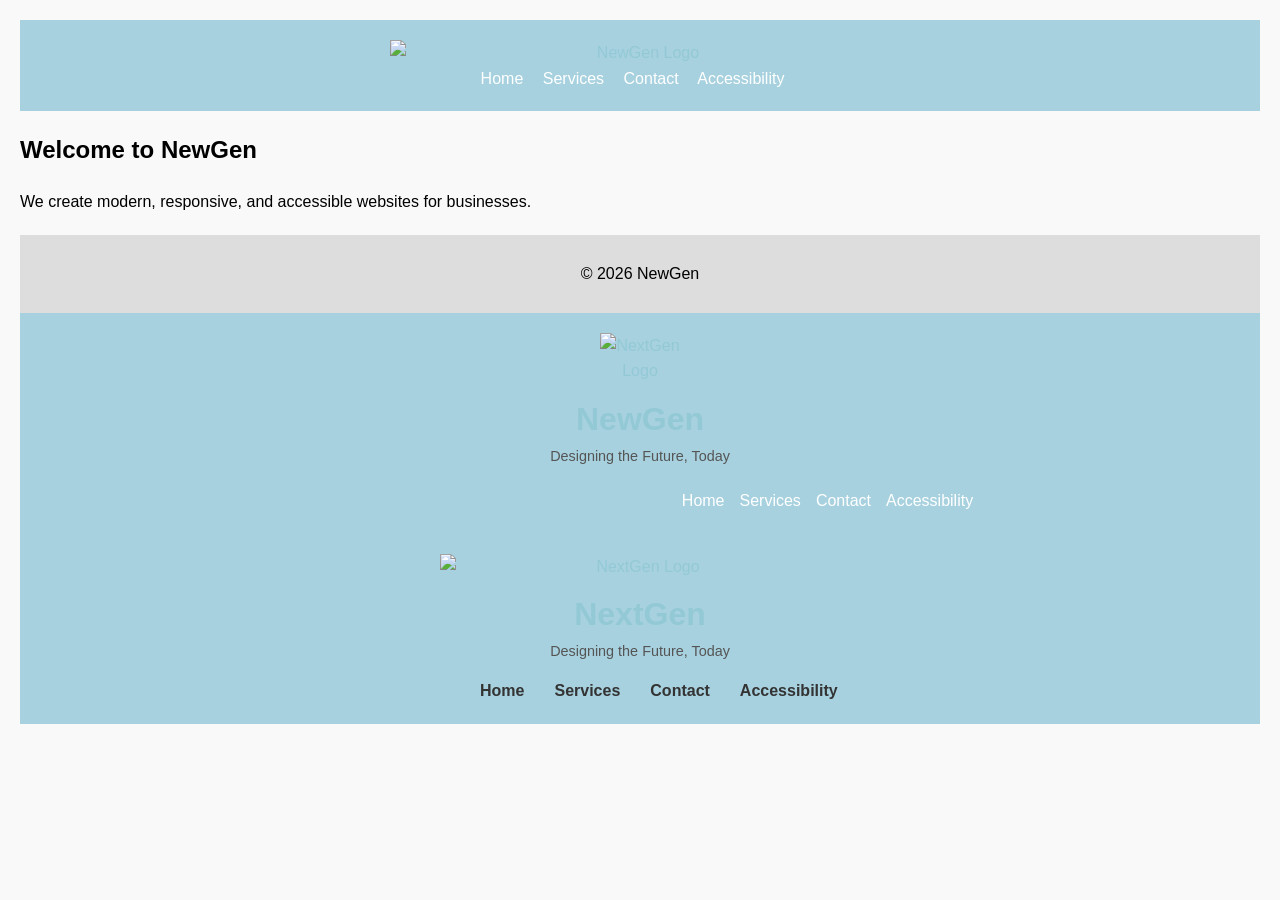
==== index.html @ d029bd8c "Add files via upload" ====
<!DOCTYPE html>
<html lang="en">
<head>
<meta charset="UTF-8">
<meta name="viewport" content="width=device-width, initial-scale=1.0">

<link rel="stylesheet" href="style.css">
</head>

<body>

<header>

<nav>
    <img src="images/logo.png" alt="NewGen Logo" width="500">
  <a href="index.html">Home</a>
  <a href="services.html">Services</a>
  <a href="contact.html">Contact</a>
  <a href="accessibility.html">Accessibility</a>
</nav>
</header>

<main>
<section>
<h2>Welcome to NewGen</h2>
<p>We create modern, responsive, and accessible websites for businesses.</p>
</section>
</main>

<footer>
<p>© 2026 NewGen</p>
</footer>

</body>
</html>

<header>
  <div class="logo-title"> 
    <img src="images/logo.png" alt="NextGen Logo" width="80">
    <div class="title-slogan">
      <h1>NewGen</h1>
      <p class="slogan">Designing the Future, Today</p>
    </div>
  </div>

  <nav class="centered-nav">
  <nav class="horizontal-nav"></nav>
    <a href="index.html">Home</a>
    <a href="services.html">Services</a>
    <a href="contact.html">Contact</a>
    <a href="accessibility.html">Accessibility</a>
  </nav>
</header>

<header>
  <div class="logo-title">
    <img src="images/logo.png" alt="NextGen Logo" width="400">
    <div class="title-slogan">
      <h1>NextGen</h1>
      <p class="slogan">Designing the Future, Today</p>
    </div>
  </div>

  <nav class="horizontal-nav">
    <a href="index.html">Home</a>
    <a href="services.html">Services</a>
    <a href="contact.html">Contact</a>
    <a href="accessibility.html">Accessibility</a>
  </nav>
</header>
---- style.css ----
body{
  font-family: Arial, sans-serif;
  margin: 20px;
  background-color: #f9f9f9;
  line-height: 1.6;
}

header{
  background-color: #a7d1df;
  color: rgb(147, 201, 213);
  padding: 20px;
}



header h1{
  margin: 0;
}

nav a{
  color: white;
  text-decoration: none;
  margin-right: 15px;
}

nav a:hover{
  text-decoration: underline;
}

footer{
  background-color: #ddd;
  padding: 10px;
  text-align: center;
  margin-top: 20px;
}

/* Responsive navigation for small screens */
@media (max-width:768px){
  nav a{
    display: block;
    margin: 5px 0;
  }
}

/* Header - center logo, title, and slogan */
header {
  display: flex;             /* use flexbox layout */
  flex-direction: column;    /* stack items vertically */
  align-items: center;       /* center horizontally */
  justify-content: center;   /* optional: center vertically if header tall */
  padding: 20px;
}

header img {
  display: block;            /* make logo a block element */
  margin: 10 auto;            /* center horizontally */
}

.title-slogan h1, .title-slogan .slogan {
  text-align: center;        /* center text under logo */
  margin: 0;
}

.title-slogan .slogan {
  font-size: 0.9em;
  color: #555;
}

.centered-nav {
  display: flex;
  flex-direction: row;     
  justify-content: center;  
  margin-top: 20px;        
  margin-left: 40px;       /* shift the links slightly to the right */
}

/* Center header content */
header {
  display: flex;
  flex-direction: column;  /* stack logo/title/slogan and nav vertically */
  align-items: center;     /* center everything horizontally */
  text-align: center;
  padding: 20px;
}

.logo-title {
  display: flex;
  flex-direction: column;  /* logo on top, title/slogan below */
  align-items: center;
}

.logo-title img {
  margin-bottom: 10px;     /* space between logo and title */
}

.title-slogan h1,
.title-slogan .slogan {
  margin: 0;
}

/* Horizontal navigation links */
.horizontal-nav {
  display: flex;             /* put links in a row */
  justify-content: flex-start; /* align links from left within the nav container */
  margin-top: 15px;
  width: 350px;               /* adjust width to move links slightly right */
}

.horizontal-nav a {
  text-decoration: none;
  color: #333;
  margin: 0 15px;            /* space between links */
  font-weight: bold;
}

.horizontal-nav a:hover {
  color: #0077cc;            /* optional hover effect */
}

/* Center the nav container under logo */
header .horizontal-nav {
  margin-left: auto;
  margin-right: auto;
}

/* Responsive: stack links vertically on small screens */
@media (max-width: 600px) {
  .horizontal-nav {
    flex-direction: column;
    width: auto;             /* full width for mobile */
  }

  .horizontal-nav a {
    margin: 5px 0;
  }
}
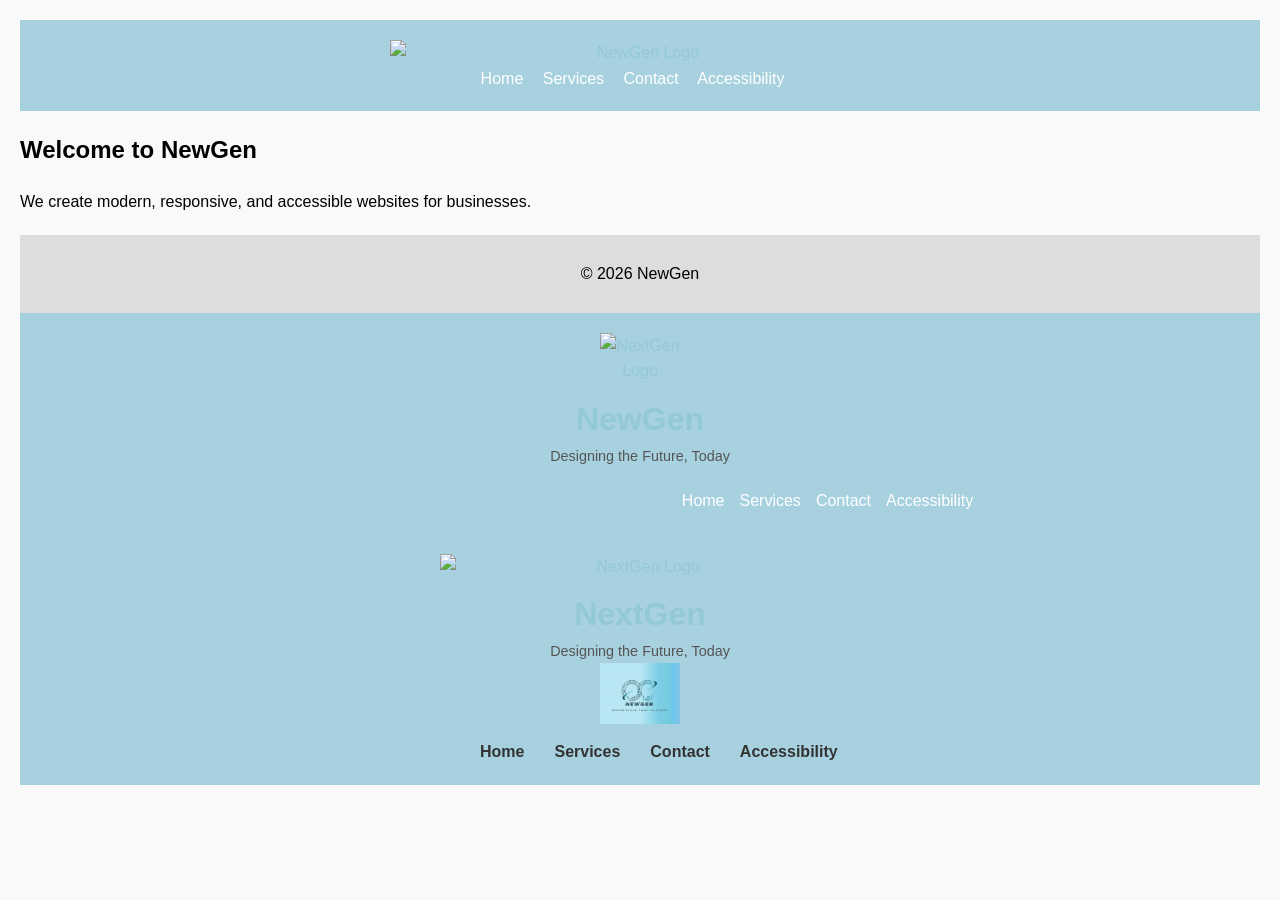
==== commit e491e808: "Update index.html" ====
--- a/index.html
+++ b/index.html
@@ -60,11 +60,11 @@
       <p class="slogan">Designing the Future, Today</p>
     </div>
   </div>
-
+<img src="logo.png" alt="NextGen Logo" width="80">
   <nav class="horizontal-nav">
     <a href="index.html">Home</a>
     <a href="services.html">Services</a>
     <a href="contact.html">Contact</a>
     <a href="accessibility.html">Accessibility</a>
   </nav>
-</header>+</header>
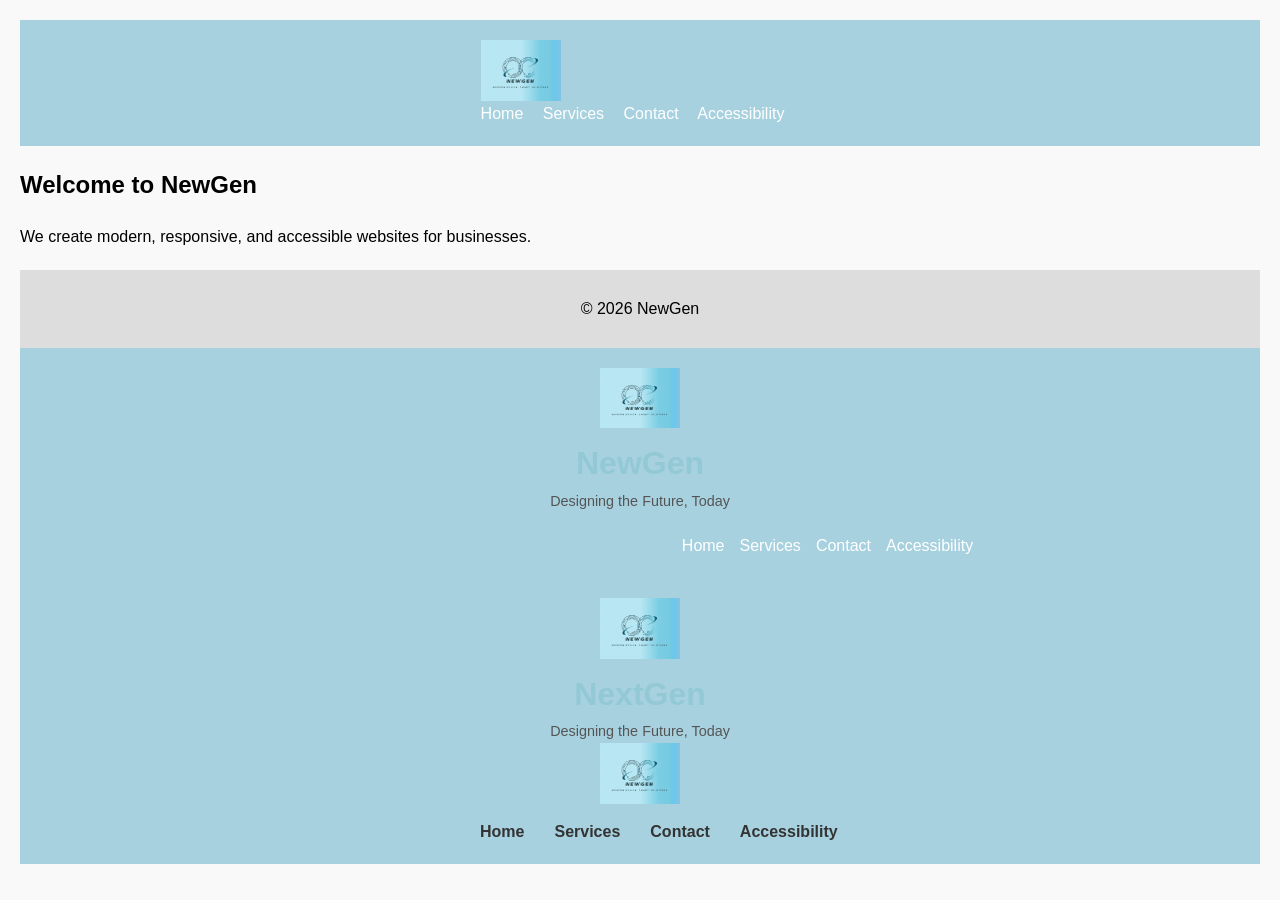
==== commit 8309ca09: "Update index.html" ====
--- a/index.html
+++ b/index.html
@@ -12,7 +12,7 @@
 <header>
 
 <nav>
-    <img src="images/logo.png" alt="NewGen Logo" width="500">
+   <img src="logo.png" alt="NextGen Logo" width="80">
   <a href="index.html">Home</a>
   <a href="services.html">Services</a>
   <a href="contact.html">Contact</a>
@@ -36,7 +36,7 @@
 
 <header>
   <div class="logo-title"> 
-    <img src="images/logo.png" alt="NextGen Logo" width="80">
+  <img src="logo.png" alt="NextGen Logo" width="80">
     <div class="title-slogan">
       <h1>NewGen</h1>
       <p class="slogan">Designing the Future, Today</p>
@@ -54,7 +54,7 @@
 
 <header>
   <div class="logo-title">
-    <img src="images/logo.png" alt="NextGen Logo" width="400">
+   <img src="logo.png" alt="NextGen Logo" width="80">
     <div class="title-slogan">
       <h1>NextGen</h1>
       <p class="slogan">Designing the Future, Today</p>
